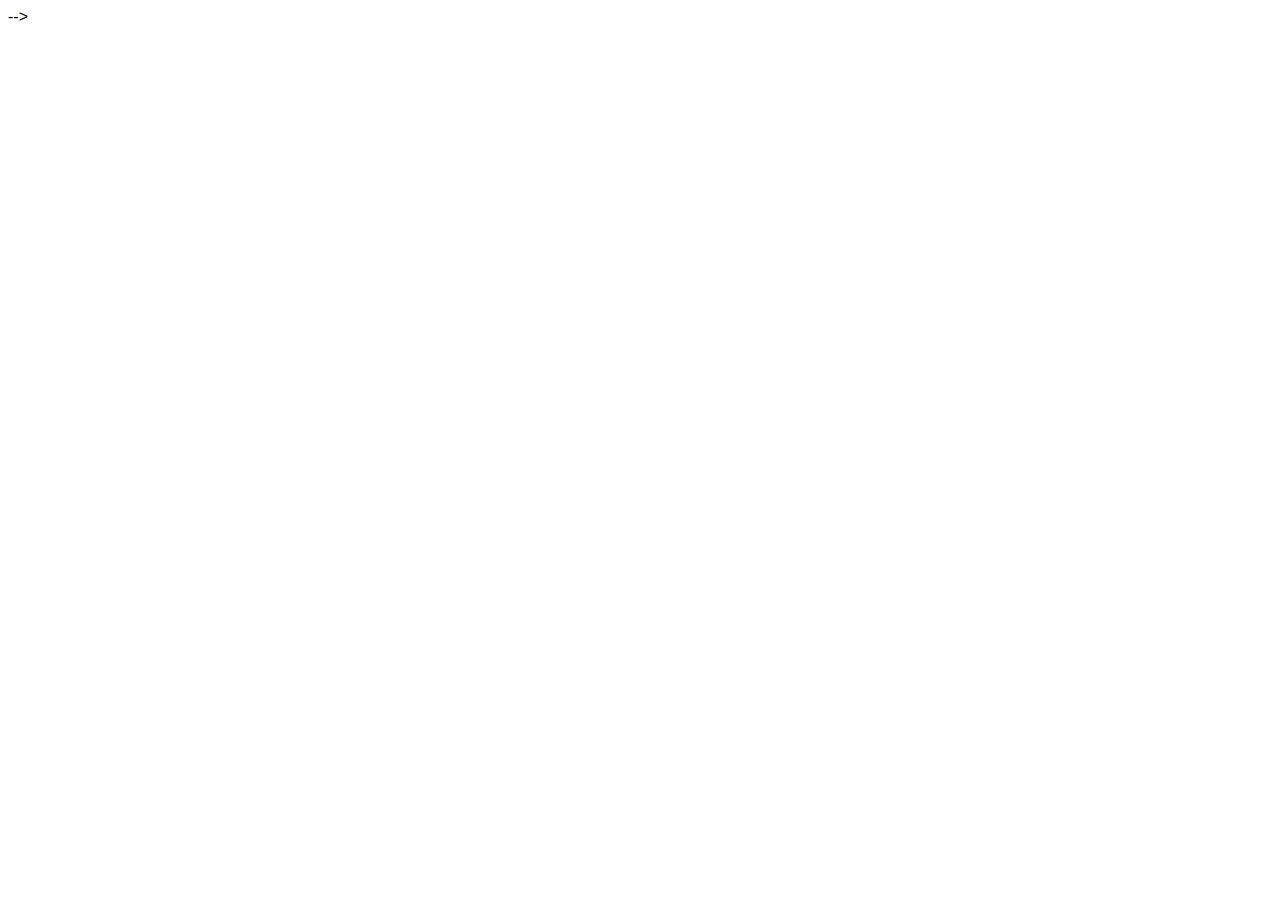
==== modal/index.html @ e3bface3 "new modal  commit" ====
<!DOCTYPE html>
<html lang="en">
  <head>
    <meta charset="UTF-8" />
    <meta http-equiv="X-UA-Compatible" content="IE=edge" />
    <meta name="viewport" content="width=device-width, initial-scale=1.0" />
    <title>BB Modal</title>
    <link rel="stylesheet" href="./style.css" />
  </head>
  <body>
    <!-- <button>Show Modal!</button> -->
    <div id="modal-container">
      <div class="modal-background">
        <div class="modal">
          <h2>Congrats!</h2>
          <p>You Won $</p>
          <svg
            class="modal-svg"
            xmlns="http://www.w3.org/2000/svg"
            width="100%"
            height="100%"
            preserveAspectRatio="none"
          >
            <rect
              x="0"
              y="0"
              fill="none"
              width="226"
              height="162"
              rx="3"
              ry="3"
            ></rect>
          </svg>
        </div>
      </div>
    </div>
    <!-- <div class="content">
      <h1>Modal Animations</h1>
      <div class="buttons">
        <!-- <div id="six" class="button">Sketch</div> -->
      </div>
    </div> -->
    <script src="./modal.js"></script>
  </body>
</html>
---- modal/style.css ----
* {
  box-sizing: border-box;
}
html,
body {
  min-height: 100%;
  height: 100%;
  background-image: url(http://theartmad.com/wp-content/uploads/Dark-Grey-Texture-Wallpaper-5.jpg);
  background-size: cover;
  background-position: top center;
  font-family: helvetica neue, helvetica, arial, sans-serif;
  font-weight: 200;
}
html.modal-active,
body.modal-active {
  overflow: hidden;
}
#modal-container {
  position: fixed;
  display: table;
  height: 100%;
  width: 100%;
  top: 0;
  left: 0;
  transform: scale(0);
  z-index: 1;
}

#modal-container.six {
  transform: scale(1);
}
#modal-container.six .modal-background {
  background: rgba(0, 0, 0, 0);
  animation: fadeIn 0.5s cubic-bezier(0.165, 0.84, 0.44, 1) forwards;
}
#modal-container.six .modal-background .modal {
  background-color: transparent;
  animation: modalFadeIn 0.5s 0.8s cubic-bezier(0.165, 0.84, 0.44, 1) forwards;
}
#modal-container.six .modal-background .modal h2,
#modal-container.six .modal-background .modal p {
  opacity: 0;
  position: relative;
  animation: modalContentFadeIn 0.5s 1s cubic-bezier(0.165, 0.84, 0.44, 1)
    forwards;
}
#modal-container.six .modal-background .modal .modal-svg rect {
  animation: sketchIn 0.5s 0.3s cubic-bezier(0.165, 0.84, 0.44, 1) forwards;
}
#modal-container.six.out {
  animation: quickScaleDown 0s 0.5s linear forwards;
}
#modal-container.six.out .modal-background {
  animation: fadeOut 0.5s cubic-bezier(0.165, 0.84, 0.44, 1) forwards;
}
#modal-container.six.out .modal-background .modal {
  animation: modalFadeOut 0.5s cubic-bezier(0.165, 0.84, 0.44, 1) forwards;
}
#modal-container.six.out .modal-background .modal h2,
#modal-container.six.out .modal-background .modal p {
  animation: modalContentFadeOut 0.5s cubic-bezier(0.165, 0.84, 0.44, 1)
    forwards;
}
#modal-container.six.out .modal-background .modal .modal-svg rect {
  animation: sketchOut 0.5s cubic-bezier(0.165, 0.84, 0.44, 1) forwards;
}

#modal-container .modal-background {
  display: table-cell;
  background: rgba(0, 0, 0, 0.8);
  text-align: center;
  vertical-align: middle;
}
#modal-container .modal-background .modal {
  background: white;
  padding: 50px;
  display: inline-block;
  border-radius: 3px;
  font-weight: 300;
  position: relative;
}
#modal-container .modal-background .modal h2 {
  font-size: 25px;
  line-height: 25px;
  margin-bottom: 15px;
}
#modal-container .modal-background .modal p {
  font-size: 18px;
  line-height: 22px;
}
#modal-container .modal-background .modal .modal-svg {
  position: absolute;
  top: 0;
  left: 0;
  height: 100%;
  width: 100%;
  border-radius: 3px;
}
#modal-container .modal-background .modal .modal-svg rect {
  stroke: #fff;
  stroke-width: 2px;
  stroke-dasharray: 778;
  stroke-dashoffset: 778;
}
.content {
  min-height: 100%;
  height: 100%;
  background: white;
  position: relative;
  z-index: 0;
}
.content h1 {
  padding: 75px 0 30px 0;
  text-align: center;
  font-size: 30px;
  line-height: 30px;
}
.content .buttons {
  max-width: 800px;
  margin: 0 auto;
  padding: 0;
  text-align: center;
}
.content .buttons .button {
  display: inline-block;
  text-align: center;
  padding: 10px 15px;
  margin: 10px;
  background: red;
  font-size: 18px;
  background-color: #efefef;
  border-radius: 3px;
  box-shadow: 0 1px 2px rgba(0, 0, 0, 0.3);
  cursor: pointer;
}
.content .buttons .button:hover {
  color: white;
  background: #009bd5;
}
@keyframes unfoldIn {
  0% {
    transform: scaleY(0.005) scaleX(0);
  }
  50% {
    transform: scaleY(0.005) scaleX(1);
  }
  100% {
    transform: scaleY(1) scaleX(1);
  }
}
@keyframes unfoldOut {
  0% {
    transform: scaleY(1) scaleX(1);
  }
  50% {
    transform: scaleY(0.005) scaleX(1);
  }
  100% {
    transform: scaleY(0.005) scaleX(0);
  }
}
@keyframes zoomIn {
  0% {
    transform: scale(0);
  }
  100% {
    transform: scale(1);
  }
}
@keyframes zoomOut {
  0% {
    transform: scale(1);
  }
  100% {
    transform: scale(0);
  }
}
@keyframes fadeIn {
  0% {
    background: rgba(0, 0, 0, 0);
  }
  100% {
    background: rgba(0, 0, 0, 0.7);
  }
}

/* No. 1 */

@keyframes fadeOut {
  0% {
    background: rgba(0, 0, 0, 0.7);
  }
  100% {
    background: rgba(0, 0, 0, 0);
  }
}
@keyframes scaleUp {
  0% {
    transform: scale(0.8) translateY(1000px);
    opacity: 0;
  }
  100% {
    transform: scale(1) translateY(0px);
    opacity: 1;
  }
}
@keyframes scaleDown {
  0% {
    transform: scale(1) translateY(0px);
    opacity: 1;
  }
  100% {
    transform: scale(0.8) translateY(1000px);
    opacity: 0;
  }
}
@keyframes scaleBack {
  0% {
    transform: scale(1);
  }
  100% {
    transform: scale(0.85);
  }
}
@keyframes scaleForward {
  0% {
    transform: scale(0.85);
  }
  100% {
    transform: scale(1);
  }
}

/* No. 2 */

@keyframes quickScaleDown {
  0% {
    transform: scale(1);
  }
  99.9% {
    transform: scale(1);
  }
  100% {
    transform: scale(0);
  }
}
@keyframes slideUpLarge {
  0% {
    transform: translateY(0%);
  }
  100% {
    transform: translateY(-100%);
  }
}
@keyframes slideDownLarge {
  0% {
    transform: translateY(-100%);
  }
  100% {
    transform: translateY(0%);
  }
}
@keyframes moveUp {
  0% {
    transform: translateY(150px);
  }
  100% {
    transform: translateY(0);
  }
}
@keyframes moveDown {
  0% {
    transform: translateY(0px);
  }
  100% {
    transform: translateY(150px);
  }
}
@keyframes blowUpContent {
  0% {
    transform: scale(1);
    opacity: 1;
  }
  99.9% {
    transform: scale(2);
    opacity: 0;
  }
  100% {
    transform: scale(0);
  }
}
@keyframes blowUpContentTwo {
  0% {
    transform: scale(2);
    opacity: 0;
  }
  100% {
    transform: scale(1);
    opacity: 1;
  }
}
@keyframes blowUpModal {
  0% {
    transform: scale(0);
  }
  100% {
    transform: scale(1);
  }
}
@keyframes blowUpModalTwo {
  0% {
    transform: scale(1);
    opacity: 1;
  }
  100% {
    transform: scale(0);
    opacity: 0;
  }
}
@keyframes roadRunnerIn {
  0% {
    transform: translateX(-1500px) skewX(30deg) scaleX(1.3);
  }
  70% {
    transform: translateX(30px) skewX(0deg) scaleX(0.9);
  }
  100% {
    transform: translateX(0px) skewX(0deg) scaleX(1);
  }
}
@keyframes roadRunnerOut {
  0% {
    transform: translateX(0px) skewX(0deg) scaleX(1);
  }
  30% {
    transform: translateX(-30px) skewX(-5deg) scaleX(0.9);
  }
  100% {
    transform: translateX(1500px) skewX(30deg) scaleX(1.3);
  }
}

/* No. 3 */

@keyframes sketchIn {
  0% {
    stroke-dashoffset: 778;
  }
  100% {
    stroke-dashoffset: 0;
  }
}

/* No. 4 */

@keyframes sketchOut {
  0% {
    stroke-dashoffset: 0;
  }
  100% {
    stroke-dashoffset: 778;
  }
}

/* No. 5 */

@keyframes modalFadeIn {
  0% {
    background-color: transparent;
  }
  100% {
    background-color: white;
  }
}

/* No. 6 */

@keyframes modalFadeOut {
  0% {
    background-color: white;
  }
  100% {
    background-color: transparent;
  }
}

/* No. 7 */

@keyframes modalContentFadeIn {
  0% {
    opacity: 0;
    top: -20px;
  }
  100% {
    opacity: 1;
    top: 0;
  }
}

/* No. 8 */

@keyframes modalContentFadeOut {
  0% {
    opacity: 1;
    top: 0px;
  }
  100% {
    opacity: 0;
    top: -20px;
  }
}
@keyframes bondJamesBond {
  0% {
    transform: translateX(1000px);
  }
  80% {
    transform: translateX(0px);
    border-radius: 75px;
    height: 75px;
    width: 75px;
  }
  90% {
    border-radius: 3px;
    height: 182px;
    width: 247px;
  }
  100% {
    border-radius: 3px;
    height: 162px;
    width: 227px;
  }
}
@keyframes killShot {
  0% {
    transform: translateY(0) rotate(0deg);
    opacity: 1;
  }
  100% {
    transform: translateY(300px) rotate(45deg);
    opacity: 0;
  }
}
@keyframes fadeToRed {
  0% {
    background-color: rgba(0, 0, 0, 0.6);
  }
  100% {
    background-color: rgba(255, 0, 0, 0.8);
  }
}
@keyframes slowFade {
  0% {
    opacity: 1;
  }
  99.9% {
    opacity: 0;
    transform: scale(1);
  }
  100% {
    transform: scale(0);
  }
}
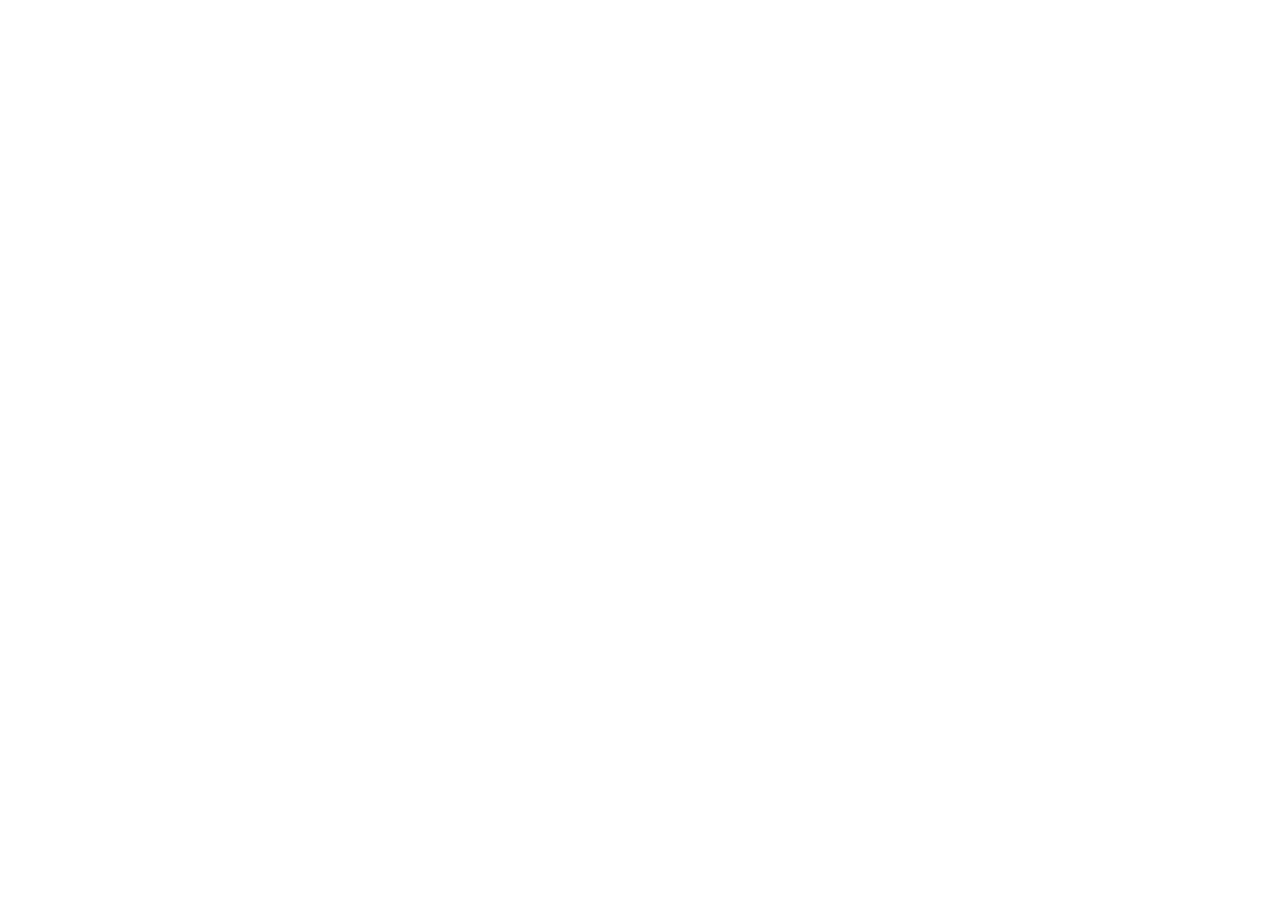
==== commit 1cdc3741: "main navigator clipboard  commit" ====
--- a/modal/index.html
+++ b/modal/index.html
@@ -34,12 +34,12 @@
         </div>
       </div>
     </div>
-    <!-- <div class="content">
-      <h1>Modal Animations</h1>
-      <div class="buttons">
-        <!-- <div id="six" class="button">Sketch</div> -->
-      </div>
-    </div> -->
+    <!-- <div class="content"> -->
+    <!-- <h1>Modal Animations</h1> -->
+    <!-- <div class="buttons"> -->
+    <!-- <div id="six" class="button">Sketch</div> -->
+    <!-- </div> -->
+    <!-- </div> -->
     <script src="./modal.js"></script>
   </body>
 </html>
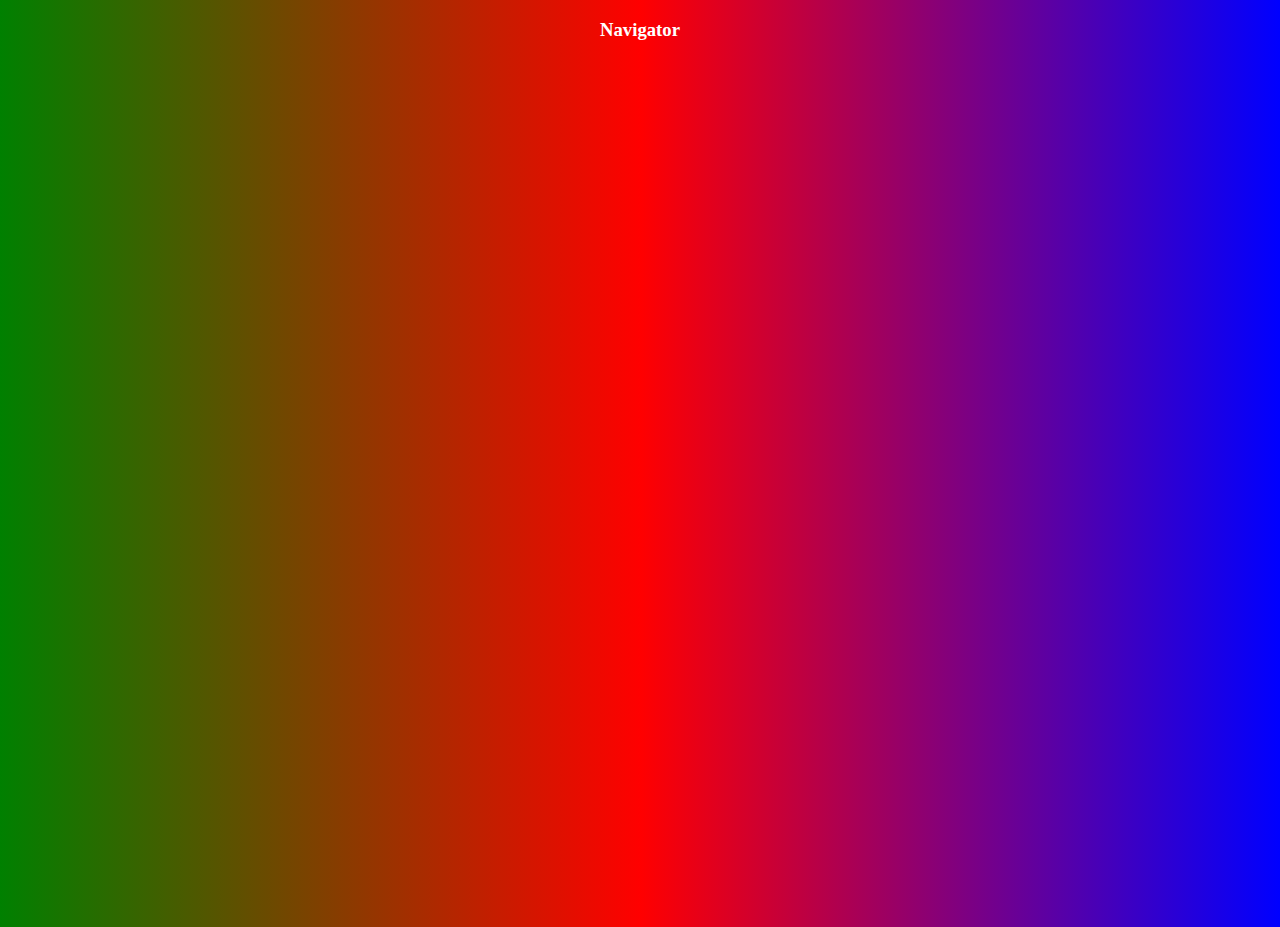
==== commit 604e2927: "main navigator clipboard1  commit" ====
--- a/modal/index.html
+++ b/modal/index.html
@@ -8,38 +8,7 @@
     <link rel="stylesheet" href="./style.css" />
   </head>
   <body>
-    <!-- <button>Show Modal!</button> -->
-    <div id="modal-container">
-      <div class="modal-background">
-        <div class="modal">
-          <h2>Congrats!</h2>
-          <p>You Won $</p>
-          <svg
-            class="modal-svg"
-            xmlns="http://www.w3.org/2000/svg"
-            width="100%"
-            height="100%"
-            preserveAspectRatio="none"
-          >
-            <rect
-              x="0"
-              y="0"
-              fill="none"
-              width="226"
-              height="162"
-              rx="3"
-              ry="3"
-            ></rect>
-          </svg>
-        </div>
-      </div>
-    </div>
-    <!-- <div class="content"> -->
-    <!-- <h1>Modal Animations</h1> -->
-    <!-- <div class="buttons"> -->
-    <!-- <div id="six" class="button">Sketch</div> -->
-    <!-- </div> -->
-    <!-- </div> -->
+    <h3>Navigator</h3>
     <script src="./modal.js"></script>
   </body>
 </html>
--- a/modal/style.css
+++ b/modal/style.css
@@ -1,462 +1,7 @@
-* {
-  box-sizing: border-box;
+body {
+  color: #fff;
+  height: 100vh;
+  text-align: center;
+  /* margin: 0 auto; */
+  background: linear-gradient(to left, blue, red 50%, green);
 }
-html,
-body {
-  min-height: 100%;
-  height: 100%;
-  background-image: url(http://theartmad.com/wp-content/uploads/Dark-Grey-Texture-Wallpaper-5.jpg);
-  background-size: cover;
-  background-position: top center;
-  font-family: helvetica neue, helvetica, arial, sans-serif;
-  font-weight: 200;
-}
-html.modal-active,
-body.modal-active {
-  overflow: hidden;
-}
-#modal-container {
-  position: fixed;
-  display: table;
-  height: 100%;
-  width: 100%;
-  top: 0;
-  left: 0;
-  transform: scale(0);
-  z-index: 1;
-}
-
-#modal-container.six {
-  transform: scale(1);
-}
-#modal-container.six .modal-background {
-  background: rgba(0, 0, 0, 0);
-  animation: fadeIn 0.5s cubic-bezier(0.165, 0.84, 0.44, 1) forwards;
-}
-#modal-container.six .modal-background .modal {
-  background-color: transparent;
-  animation: modalFadeIn 0.5s 0.8s cubic-bezier(0.165, 0.84, 0.44, 1) forwards;
-}
-#modal-container.six .modal-background .modal h2,
-#modal-container.six .modal-background .modal p {
-  opacity: 0;
-  position: relative;
-  animation: modalContentFadeIn 0.5s 1s cubic-bezier(0.165, 0.84, 0.44, 1)
-    forwards;
-}
-#modal-container.six .modal-background .modal .modal-svg rect {
-  animation: sketchIn 0.5s 0.3s cubic-bezier(0.165, 0.84, 0.44, 1) forwards;
-}
-#modal-container.six.out {
-  animation: quickScaleDown 0s 0.5s linear forwards;
-}
-#modal-container.six.out .modal-background {
-  animation: fadeOut 0.5s cubic-bezier(0.165, 0.84, 0.44, 1) forwards;
-}
-#modal-container.six.out .modal-background .modal {
-  animation: modalFadeOut 0.5s cubic-bezier(0.165, 0.84, 0.44, 1) forwards;
-}
-#modal-container.six.out .modal-background .modal h2,
-#modal-container.six.out .modal-background .modal p {
-  animation: modalContentFadeOut 0.5s cubic-bezier(0.165, 0.84, 0.44, 1)
-    forwards;
-}
-#modal-container.six.out .modal-background .modal .modal-svg rect {
-  animation: sketchOut 0.5s cubic-bezier(0.165, 0.84, 0.44, 1) forwards;
-}
-
-#modal-container .modal-background {
-  display: table-cell;
-  background: rgba(0, 0, 0, 0.8);
-  text-align: center;
-  vertical-align: middle;
-}
-#modal-container .modal-background .modal {
-  background: white;
-  padding: 50px;
-  display: inline-block;
-  border-radius: 3px;
-  font-weight: 300;
-  position: relative;
-}
-#modal-container .modal-background .modal h2 {
-  font-size: 25px;
-  line-height: 25px;
-  margin-bottom: 15px;
-}
-#modal-container .modal-background .modal p {
-  font-size: 18px;
-  line-height: 22px;
-}
-#modal-container .modal-background .modal .modal-svg {
-  position: absolute;
-  top: 0;
-  left: 0;
-  height: 100%;
-  width: 100%;
-  border-radius: 3px;
-}
-#modal-container .modal-background .modal .modal-svg rect {
-  stroke: #fff;
-  stroke-width: 2px;
-  stroke-dasharray: 778;
-  stroke-dashoffset: 778;
-}
-.content {
-  min-height: 100%;
-  height: 100%;
-  background: white;
-  position: relative;
-  z-index: 0;
-}
-.content h1 {
-  padding: 75px 0 30px 0;
-  text-align: center;
-  font-size: 30px;
-  line-height: 30px;
-}
-.content .buttons {
-  max-width: 800px;
-  margin: 0 auto;
-  padding: 0;
-  text-align: center;
-}
-.content .buttons .button {
-  display: inline-block;
-  text-align: center;
-  padding: 10px 15px;
-  margin: 10px;
-  background: red;
-  font-size: 18px;
-  background-color: #efefef;
-  border-radius: 3px;
-  box-shadow: 0 1px 2px rgba(0, 0, 0, 0.3);
-  cursor: pointer;
-}
-.content .buttons .button:hover {
-  color: white;
-  background: #009bd5;
-}
-@keyframes unfoldIn {
-  0% {
-    transform: scaleY(0.005) scaleX(0);
-  }
-  50% {
-    transform: scaleY(0.005) scaleX(1);
-  }
-  100% {
-    transform: scaleY(1) scaleX(1);
-  }
-}
-@keyframes unfoldOut {
-  0% {
-    transform: scaleY(1) scaleX(1);
-  }
-  50% {
-    transform: scaleY(0.005) scaleX(1);
-  }
-  100% {
-    transform: scaleY(0.005) scaleX(0);
-  }
-}
-@keyframes zoomIn {
-  0% {
-    transform: scale(0);
-  }
-  100% {
-    transform: scale(1);
-  }
-}
-@keyframes zoomOut {
-  0% {
-    transform: scale(1);
-  }
-  100% {
-    transform: scale(0);
-  }
-}
-@keyframes fadeIn {
-  0% {
-    background: rgba(0, 0, 0, 0);
-  }
-  100% {
-    background: rgba(0, 0, 0, 0.7);
-  }
-}
-
-/* No. 1 */
-
-@keyframes fadeOut {
-  0% {
-    background: rgba(0, 0, 0, 0.7);
-  }
-  100% {
-    background: rgba(0, 0, 0, 0);
-  }
-}
-@keyframes scaleUp {
-  0% {
-    transform: scale(0.8) translateY(1000px);
-    opacity: 0;
-  }
-  100% {
-    transform: scale(1) translateY(0px);
-    opacity: 1;
-  }
-}
-@keyframes scaleDown {
-  0% {
-    transform: scale(1) translateY(0px);
-    opacity: 1;
-  }
-  100% {
-    transform: scale(0.8) translateY(1000px);
-    opacity: 0;
-  }
-}
-@keyframes scaleBack {
-  0% {
-    transform: scale(1);
-  }
-  100% {
-    transform: scale(0.85);
-  }
-}
-@keyframes scaleForward {
-  0% {
-    transform: scale(0.85);
-  }
-  100% {
-    transform: scale(1);
-  }
-}
-
-/* No. 2 */
-
-@keyframes quickScaleDown {
-  0% {
-    transform: scale(1);
-  }
-  99.9% {
-    transform: scale(1);
-  }
-  100% {
-    transform: scale(0);
-  }
-}
-@keyframes slideUpLarge {
-  0% {
-    transform: translateY(0%);
-  }
-  100% {
-    transform: translateY(-100%);
-  }
-}
-@keyframes slideDownLarge {
-  0% {
-    transform: translateY(-100%);
-  }
-  100% {
-    transform: translateY(0%);
-  }
-}
-@keyframes moveUp {
-  0% {
-    transform: translateY(150px);
-  }
-  100% {
-    transform: translateY(0);
-  }
-}
-@keyframes moveDown {
-  0% {
-    transform: translateY(0px);
-  }
-  100% {
-    transform: translateY(150px);
-  }
-}
-@keyframes blowUpContent {
-  0% {
-    transform: scale(1);
-    opacity: 1;
-  }
-  99.9% {
-    transform: scale(2);
-    opacity: 0;
-  }
-  100% {
-    transform: scale(0);
-  }
-}
-@keyframes blowUpContentTwo {
-  0% {
-    transform: scale(2);
-    opacity: 0;
-  }
-  100% {
-    transform: scale(1);
-    opacity: 1;
-  }
-}
-@keyframes blowUpModal {
-  0% {
-    transform: scale(0);
-  }
-  100% {
-    transform: scale(1);
-  }
-}
-@keyframes blowUpModalTwo {
-  0% {
-    transform: scale(1);
-    opacity: 1;
-  }
-  100% {
-    transform: scale(0);
-    opacity: 0;
-  }
-}
-@keyframes roadRunnerIn {
-  0% {
-    transform: translateX(-1500px) skewX(30deg) scaleX(1.3);
-  }
-  70% {
-    transform: translateX(30px) skewX(0deg) scaleX(0.9);
-  }
-  100% {
-    transform: translateX(0px) skewX(0deg) scaleX(1);
-  }
-}
-@keyframes roadRunnerOut {
-  0% {
-    transform: translateX(0px) skewX(0deg) scaleX(1);
-  }
-  30% {
-    transform: translateX(-30px) skewX(-5deg) scaleX(0.9);
-  }
-  100% {
-    transform: translateX(1500px) skewX(30deg) scaleX(1.3);
-  }
-}
-
-/* No. 3 */
-
-@keyframes sketchIn {
-  0% {
-    stroke-dashoffset: 778;
-  }
-  100% {
-    stroke-dashoffset: 0;
-  }
-}
-
-/* No. 4 */
-
-@keyframes sketchOut {
-  0% {
-    stroke-dashoffset: 0;
-  }
-  100% {
-    stroke-dashoffset: 778;
-  }
-}
-
-/* No. 5 */
-
-@keyframes modalFadeIn {
-  0% {
-    background-color: transparent;
-  }
-  100% {
-    background-color: white;
-  }
-}
-
-/* No. 6 */
-
-@keyframes modalFadeOut {
-  0% {
-    background-color: white;
-  }
-  100% {
-    background-color: transparent;
-  }
-}
-
-/* No. 7 */
-
-@keyframes modalContentFadeIn {
-  0% {
-    opacity: 0;
-    top: -20px;
-  }
-  100% {
-    opacity: 1;
-    top: 0;
-  }
-}
-
-/* No. 8 */
-
-@keyframes modalContentFadeOut {
-  0% {
-    opacity: 1;
-    top: 0px;
-  }
-  100% {
-    opacity: 0;
-    top: -20px;
-  }
-}
-@keyframes bondJamesBond {
-  0% {
-    transform: translateX(1000px);
-  }
-  80% {
-    transform: translateX(0px);
-    border-radius: 75px;
-    height: 75px;
-    width: 75px;
-  }
-  90% {
-    border-radius: 3px;
-    height: 182px;
-    width: 247px;
-  }
-  100% {
-    border-radius: 3px;
-    height: 162px;
-    width: 227px;
-  }
-}
-@keyframes killShot {
-  0% {
-    transform: translateY(0) rotate(0deg);
-    opacity: 1;
-  }
-  100% {
-    transform: translateY(300px) rotate(45deg);
-    opacity: 0;
-  }
-}
-@keyframes fadeToRed {
-  0% {
-    background-color: rgba(0, 0, 0, 0.6);
-  }
-  100% {
-    background-color: rgba(255, 0, 0, 0.8);
-  }
-}
-@keyframes slowFade {
-  0% {
-    opacity: 1;
-  }
-  99.9% {
-    opacity: 0;
-    transform: scale(1);
-  }
-  100% {
-    transform: scale(0);
-  }
-}
